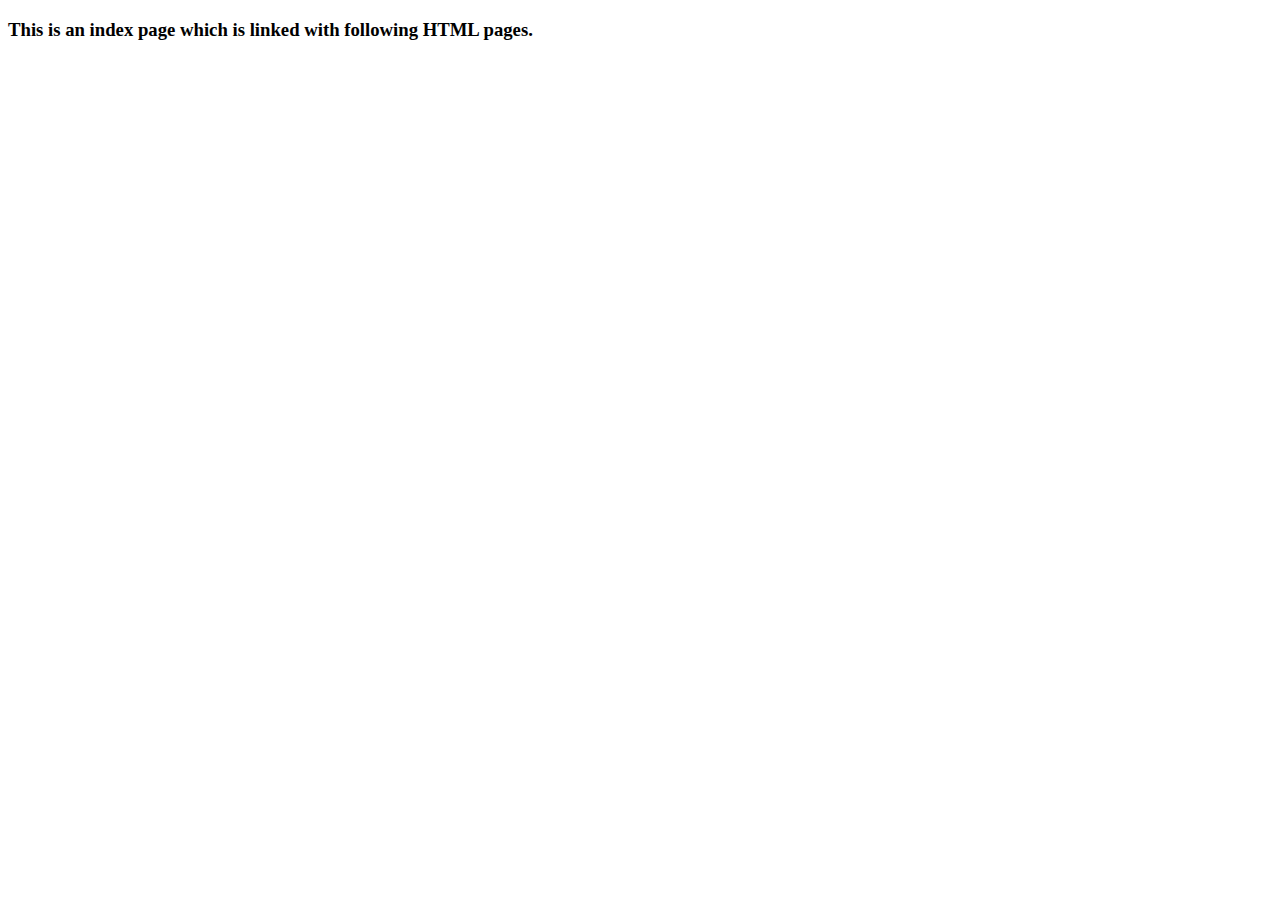
==== index.html @ c9c7fd15 "created index page" ====
<!DOCTYPE html>
<html lang="en">
<head>
    <meta charset="UTF-8">
    <meta name="viewport" content="width=device-width, initial-scale=1.0">
    <title>My Test Page</title>
</head>
<body>
    <h3>This is an index page which is linked with following HTML pages.</h3>
</body>
</html>
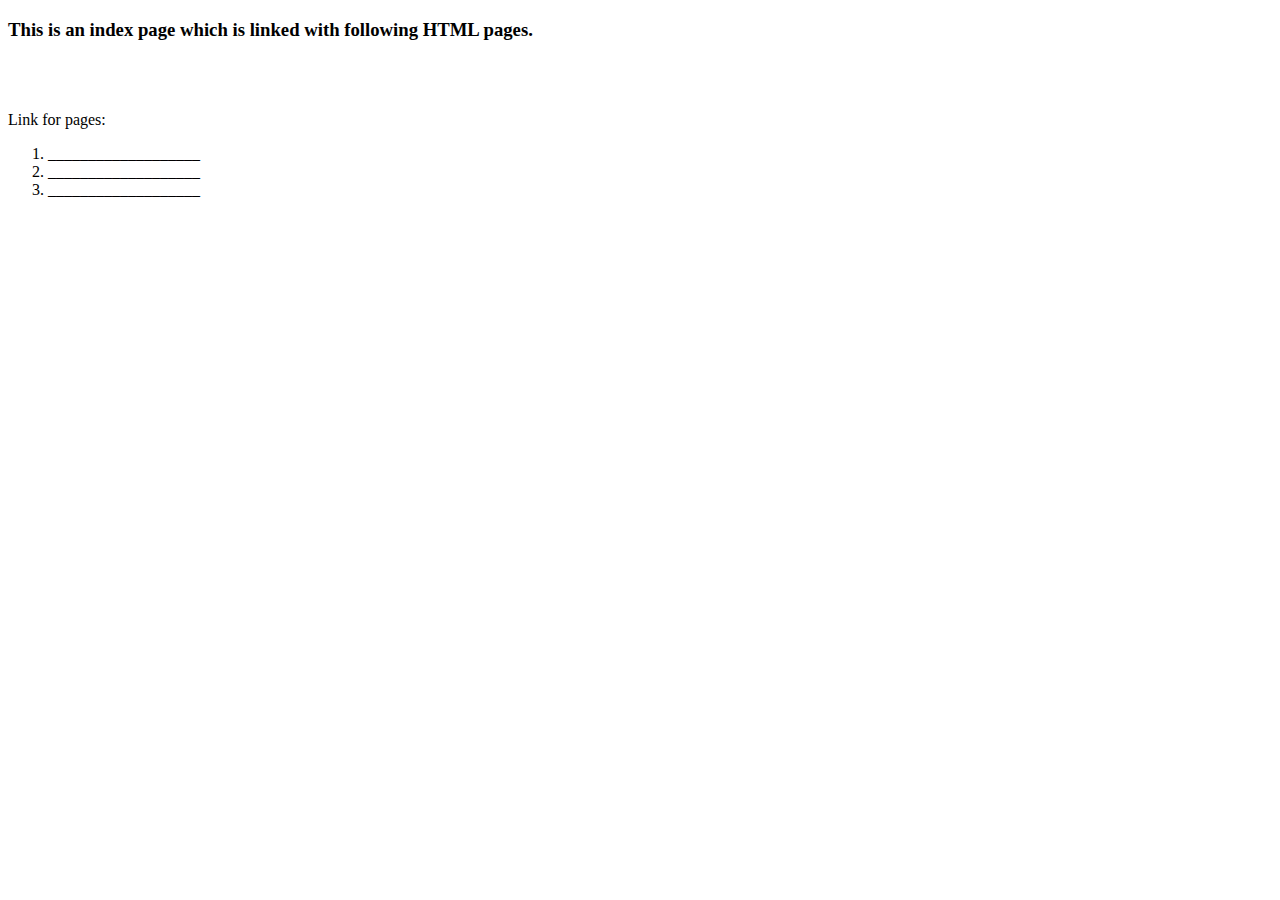
==== commit 646a932b: "added structure for page links" ====
--- a/index.html
+++ b/index.html
@@ -7,5 +7,13 @@
 </head>
 <body>
     <h3>This is an index page which is linked with following HTML pages.</h3>
+    <br>
+    <br>
+    <p>Link for pages:</p>
+    <ol>
+        <li>___________________</li>
+        <li>___________________</li>
+        <li>___________________</li>
+      </ol>
 </body>
 </html>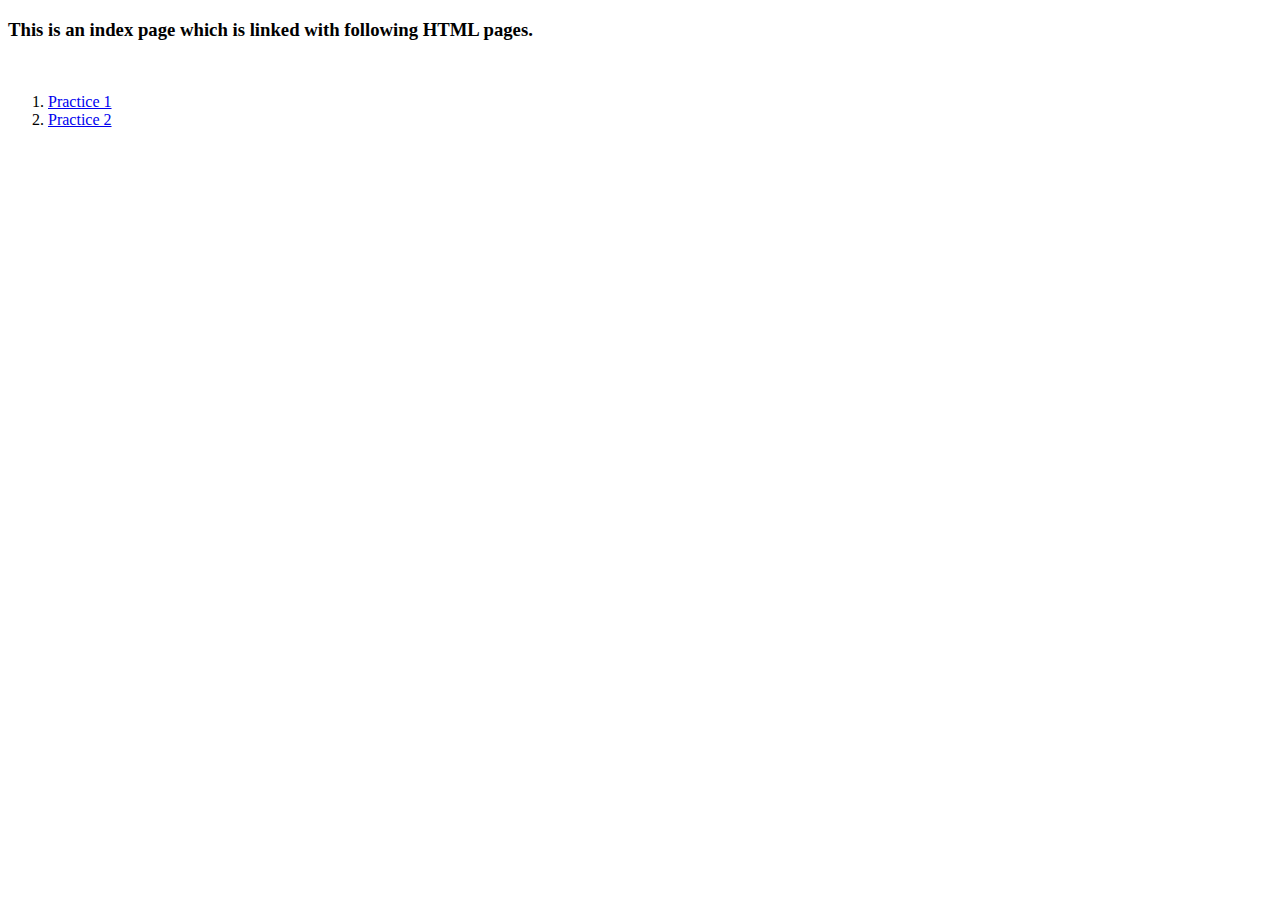
==== commit 906d1d4e: "Project Levels 1,2 completed" ====
--- a/index.html
+++ b/index.html
@@ -8,12 +8,13 @@
 <body>
     <h3>This is an index page which is linked with following HTML pages.</h3>
     <br>
-    <br>
-    <p>Link for pages:</p>
     <ol>
-        <li>___________________</li>
-        <li>___________________</li>
-        <li>___________________</li>
-      </ol>
+        <li>
+            <a href="html-pages/project-level-1.html" target="_blank">Practice 1</a><br>
+        </li>
+        <li>
+            <a href="html-pages/project-level-2.html" target="_blank">Practice 2</a>
+        </li>
+    </ol>
 </body>
 </html>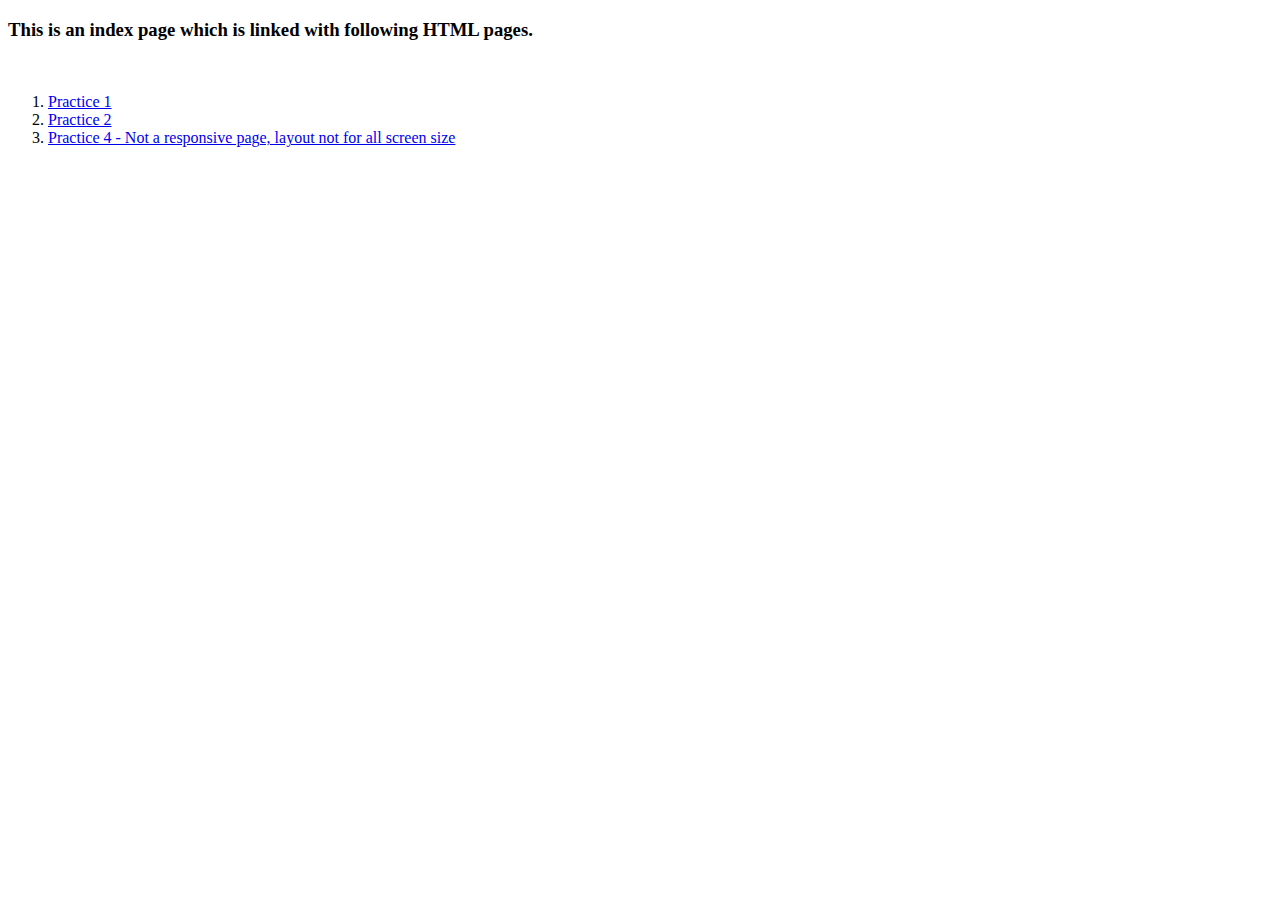
==== commit 74668ecc: "Added till practice 4" ====
--- a/index.html
+++ b/index.html
@@ -10,10 +10,13 @@
     <br>
     <ol>
         <li>
-            <a href="html-pages/project-level-1.html" target="_blank">Practice 1</a><br>
+            <a href="html/project-level-1.html" target="_blank">Practice 1</a><br>
         </li>
         <li>
-            <a href="html-pages/project-level-2.html" target="_blank">Practice 2</a>
+            <a href="html/project-level-2.html" target="_blank">Practice 2</a>
+        </li>
+        <li>
+            <a href="html/project-level-4.html" target="_blank">Practice 4 - Not a responsive page, layout not for all screen size</a>
         </li>
     </ol>
 </body>
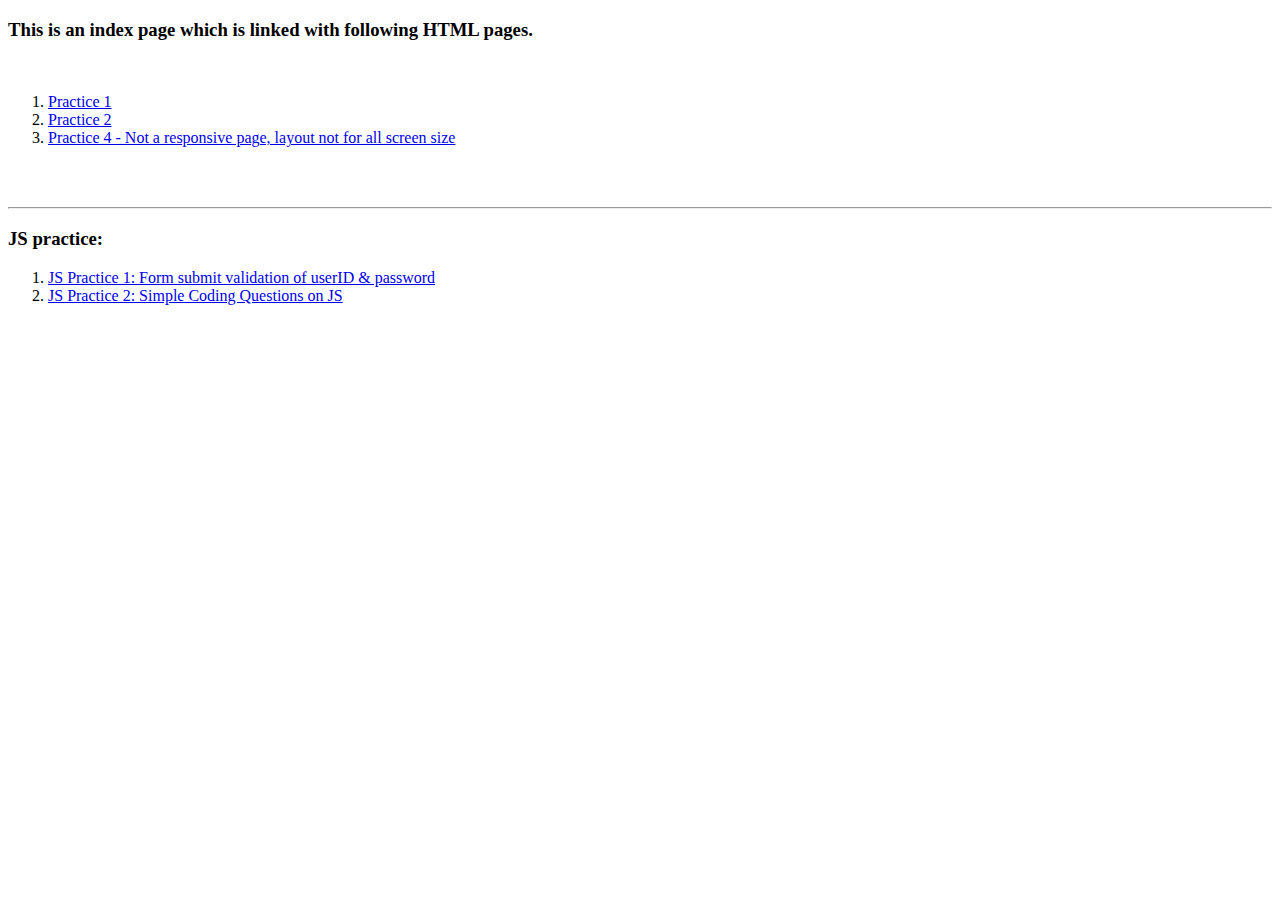
==== commit 2a62cb69: "Added Simple Coding Questions on JS, and 4 questions done" ====
--- a/index.html
+++ b/index.html
@@ -1,23 +1,41 @@
 <!DOCTYPE html>
 <html lang="en">
-<head>
-    <meta charset="UTF-8">
-    <meta name="viewport" content="width=device-width, initial-scale=1.0">
+  <head>
+    <meta charset="UTF-8" />
+    <meta name="viewport" content="width=device-width, initial-scale=1.0" />
     <title>My Test Page</title>
-</head>
-<body>
+  </head>
+  <body>
     <h3>This is an index page which is linked with following HTML pages.</h3>
-    <br>
+    <br />
     <ol>
-        <li>
-            <a href="html/project-level-1.html" target="_blank">Practice 1</a><br>
-        </li>
-        <li>
-            <a href="html/project-level-2.html" target="_blank">Practice 2</a>
-        </li>
-        <li>
-            <a href="html/project-level-4.html" target="_blank">Practice 4 - Not a responsive page, layout not for all screen size</a>
-        </li>
+      <li>
+        <a href="html/project-level-1.html" target="_blank">Practice 1</a><br />
+      </li>
+      <li>
+        <a href="html/project-level-2.html" target="_blank">Practice 2</a>
+      </li>
+      <li>
+        <a href="html/project-level-4.html" target="_blank"
+          >Practice 4 - Not a responsive page, layout not for all screen size</a
+        >
+      </li>
     </ol>
-</body>
-</html>+    <br />
+    <br />
+    <hr />
+    <h3>JS practice:</h3>
+    <ol>
+      <li>
+        <a href="/html/jsPrac1.html" target="_blank"
+          >JS Practice 1: Form submit validation of userID & password</a
+        >
+      </li>
+      <li>
+        <a href="/html/jsPrac2.html" target="_blank"
+          >JS Practice 2: Simple Coding Questions on JS</a
+        >
+      </li>
+    </ol>
+  </body>
+</html>
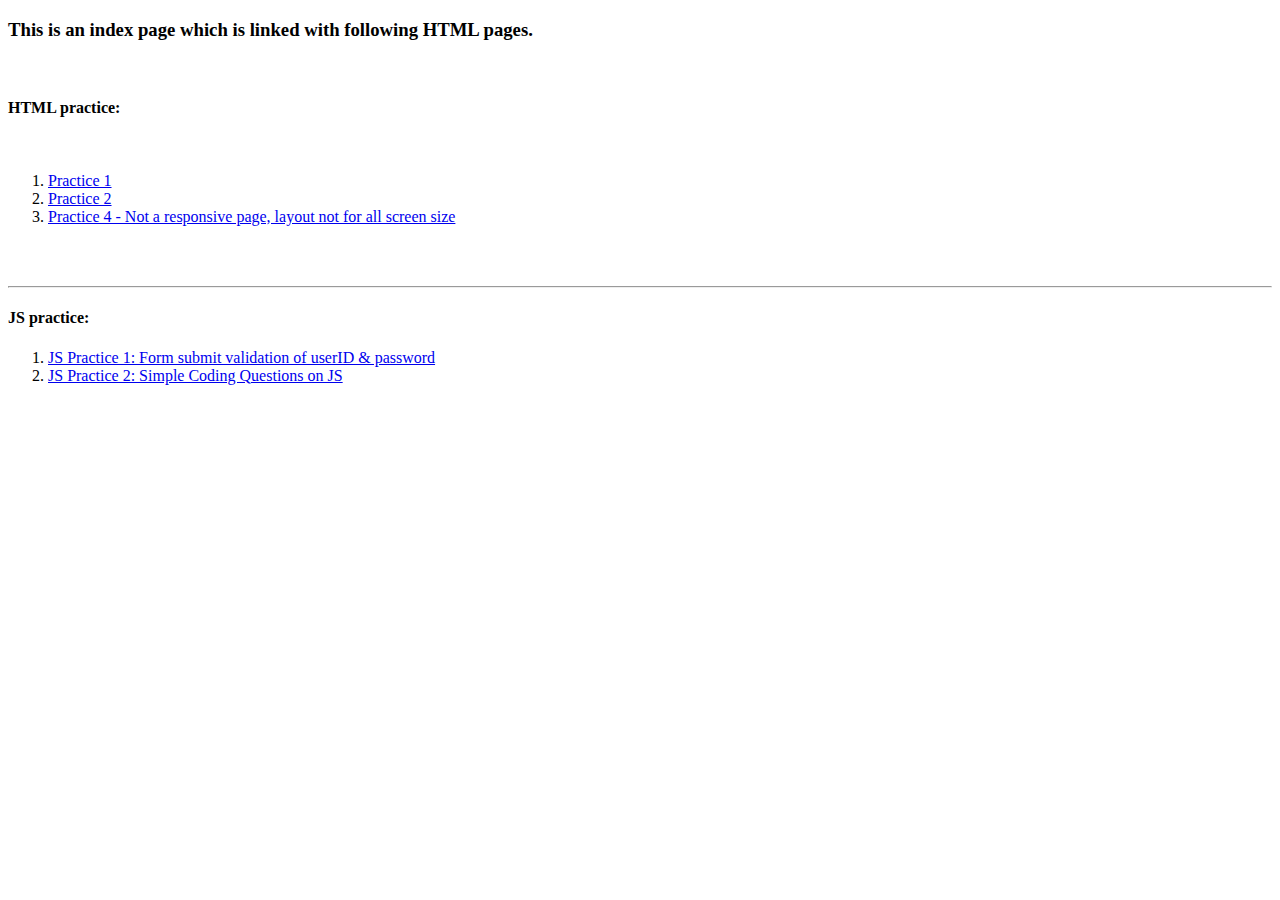
==== commit b3050386: "minor changes" ====
--- a/index.html
+++ b/index.html
@@ -7,6 +7,8 @@
   </head>
   <body>
     <h3>This is an index page which is linked with following HTML pages.</h3>
+    <br>
+    <h4>HTML practice:</h4>
     <br />
     <ol>
       <li>
@@ -24,7 +26,7 @@
     <br />
     <br />
     <hr />
-    <h3>JS practice:</h3>
+    <h4>JS practice:</h4>
     <ol>
       <li>
         <a href="/html/jsPrac1.html" target="_blank"
